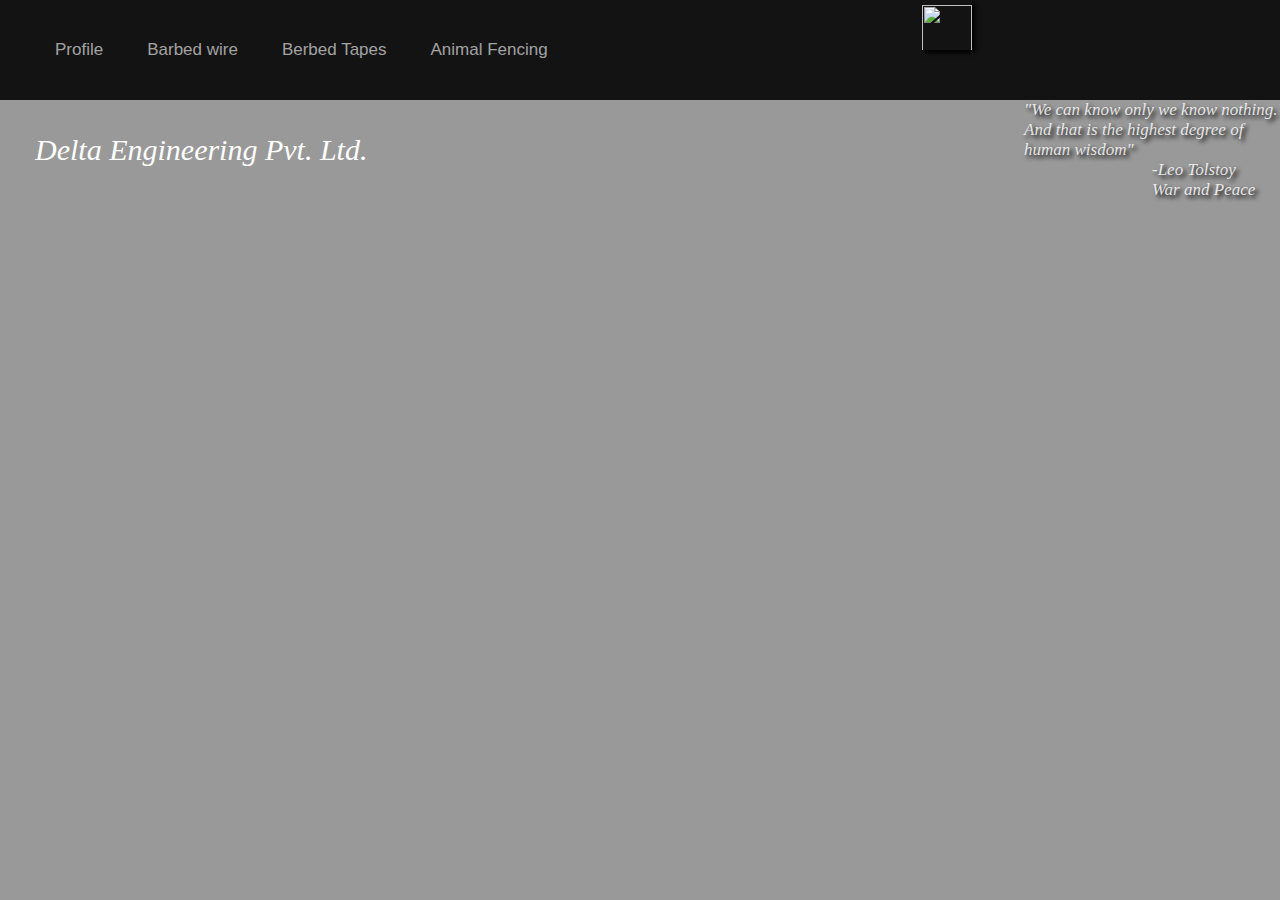
==== index.html @ f45b85a7 "Update and rename paragaph-23.html to index.html" ====
<!DOCTYPE html>
<html>
    <head>
        <link rel="stylesheet" href="style-23.css">
    </head>
    <body>
        <header>
        <nav><ul>
            <li><a href="paragaph-23.html">Profile</a></li>
            <li><a href="barbedwire-23.html">Barbed wire</a></li>
            <li><a href="barbedtapes-23.html">Berbed Tapes</a></li>
            <li><a href="fencing-23.html">Animal Fencing</a></li>
            <li><img src="../webpage-delta/Daco_5581185.png"></li>
            <li class="name-1">Delta Engineering Pvt. Ltd.</li>
        </ul></nav></header>
        <div>  
        <p>"We can know only we know nothing.</p><p>
            And that is the highest degree of </p><p>
            human wisdom"</p>
                           <P class="r1">-Leo Tolstoy</P><P class="r1">
                            War and Peace</p>
        </div>
    </body>
    
</html>
---- style-23.css ----
*{margin:0;padding:0;}
ul li {
list-style:none;display: inline-block;line-height: 100px;
}
ul li a{display: block;
text-decoration: none;font-size: 17px;font-family: Arial;color: rgba(247, 247, 247, 0.637);padding: 0 20px;

}
ul li a:hover{color:rgb(255, 255, 255);animation-duration: 1s;animation: alternate;}
ul{
    margin-left: 35px;
}
.name-1 {
    color: white;font-style: italic;font-size: 30px;;
}
body{
    background:rgba(0,0,0,0.4) url(../webpage-delta/pexels-pixabay-36717.jpg);background-repeat: no-repeat;background-size: cover;
    background-attachment: fixed;background-blend-mode: darken;
}
ul li img{
    height: 50px;width: 50px;margin-left: 350px;
}
h2{margin-left: 60px;color:white;text-underline-position:white ;}
@keyframes fade-up {0%{opacity: 0;transform: translateY(30px)scale(0.9);}100%{opacity: 1;transform:translateY(0px)scale(1) ;}}
div{animation: fade-up 0.5s;text-shadow: 3px 3px 4px black;}
p{color: rgba(255, 255, 255, 0.815);font-style: italic;font-size: 17px;margin-left: 80%;}
.r1{margin-left: 90%;}
h1{color: white;margin-left: 60px;margin-bottom: 20px;}
.barbed-tapes{color: white;font-style: italic;margin-left: 80px;line-gap-override: 5px;letter-spacing: 2px;}
.tapes{float: right;height: 200px;width: 200px;margin: 10px 60px 10px 10px;}
::-webkit-scrollbar{width: 10px;}
::-webkit-scrollbar-track{background-color: #d1e5ffb2;}
::-webkit-scrollbar-thumb{background: linear-gradient(#642bff,#ff22e6);border-radius: 10px;}
.barbed-tapes-1{margin-left: 80px;margin-top: 200px;margin-right: 60px;color:white;letter-spacing: 2px;}
.tapes-1{float: left;height: 200px;width: 200px;margin: 0px 10px 10px 0px;}
.barbed-tapes-2{margin-left: 80px;margin-top: 200px;margin-right: 60p;color:white;letter-spacing: 2px;}
header{position: sticky;top: 0;background-color: rgba(0, 0, 0, 0.877);height:100px;}
img{box-shadow: 3px 3px 4px black}
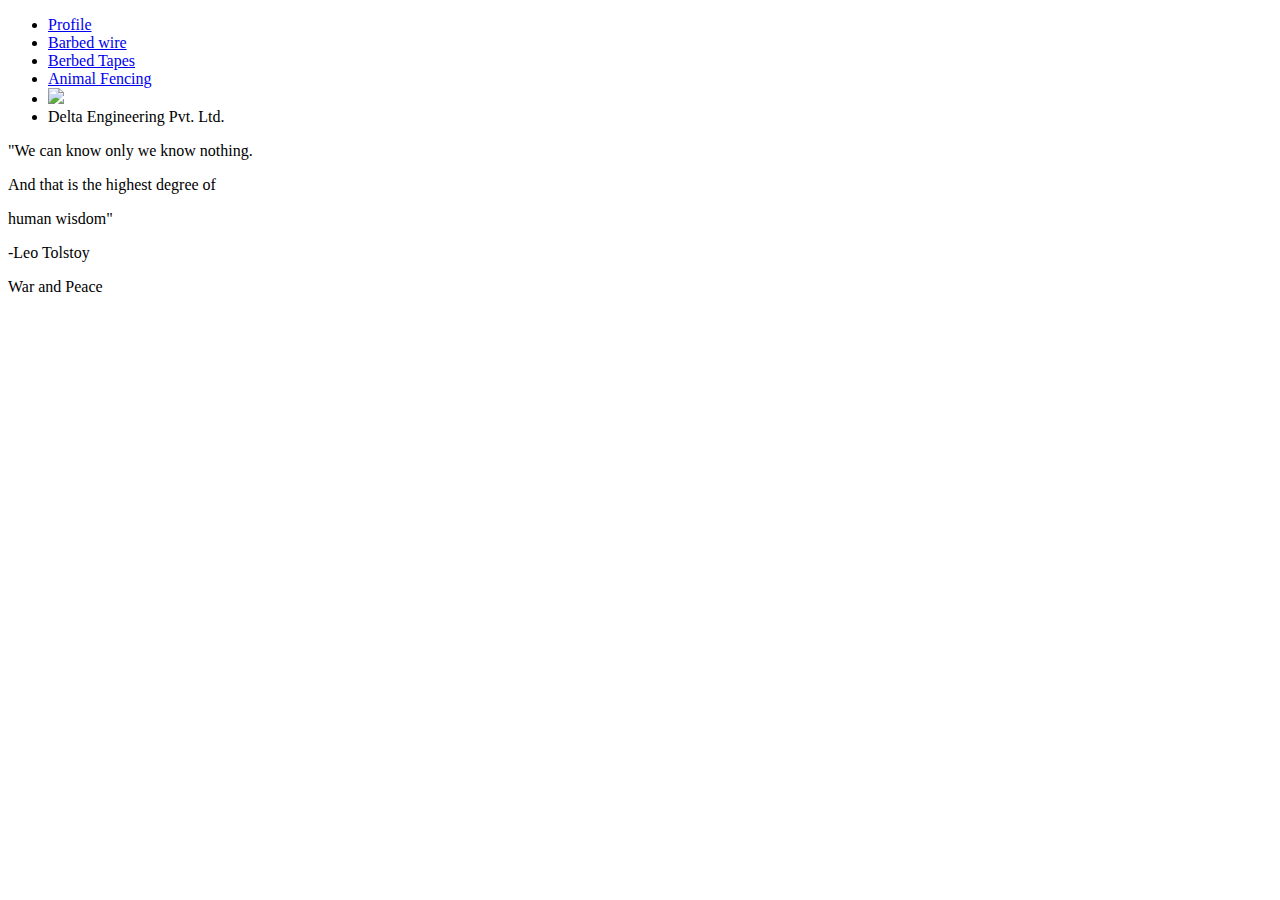
==== commit c42e70f8: "Update index.html" ====
--- a/index.html
+++ b/index.html
@@ -1,16 +1,16 @@
 <!DOCTYPE html>
 <html>
     <head>
-        <link rel="stylesheet" href="style-23.css">
+        <link rel="./stylesheet" href="style-23.css">
     </head>
     <body>
         <header>
         <nav><ul>
-            <li><a href="paragaph-23.html">Profile</a></li>
-            <li><a href="barbedwire-23.html">Barbed wire</a></li>
-            <li><a href="barbedtapes-23.html">Berbed Tapes</a></li>
-            <li><a href="fencing-23.html">Animal Fencing</a></li>
-            <li><img src="../webpage-delta/Daco_5581185.png"></li>
+            <li><a href="./paragaph-23.html">Profile</a></li>
+            <li><a href="./barbedwire-23.html">Barbed wire</a></li>
+            <li><a href="./barbedtapes-23.html">Berbed Tapes</a></li>
+            <li><a href="./fencing-23.html">Animal Fencing</a></li>
+            <li><img src="./webpage-delta/Daco_5581185.png"></li>
             <li class="name-1">Delta Engineering Pvt. Ltd.</li>
         </ul></nav></header>
         <div>  
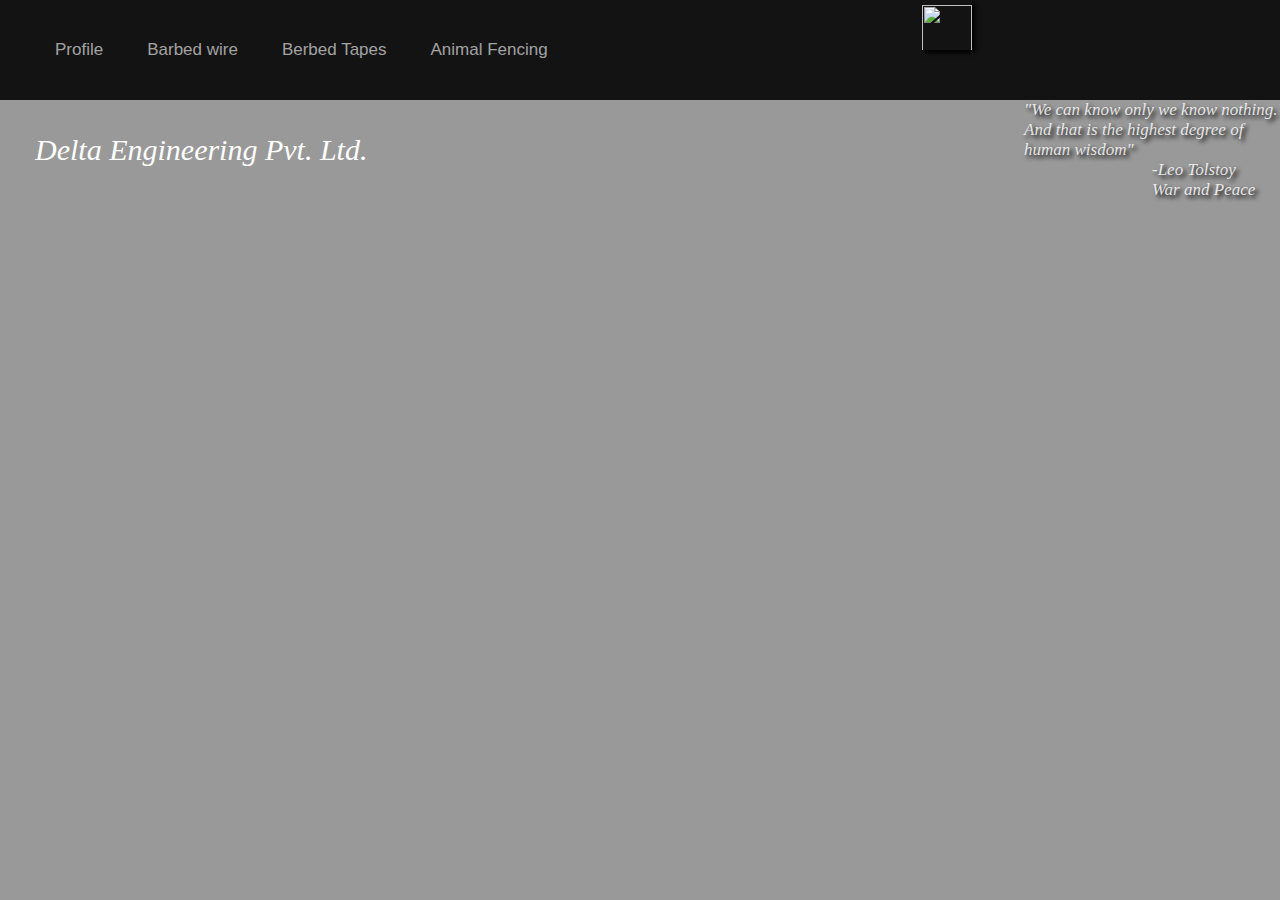
==== commit 190777bf: "Update index.html" ====
--- a/index.html
+++ b/index.html
@@ -1,7 +1,7 @@
 <!DOCTYPE html>
 <html>
     <head>
-        <link rel="./stylesheet" href="style-23.css">
+        <link rel="stylesheet" href="./style-23.css">
     </head>
     <body>
         <header>
